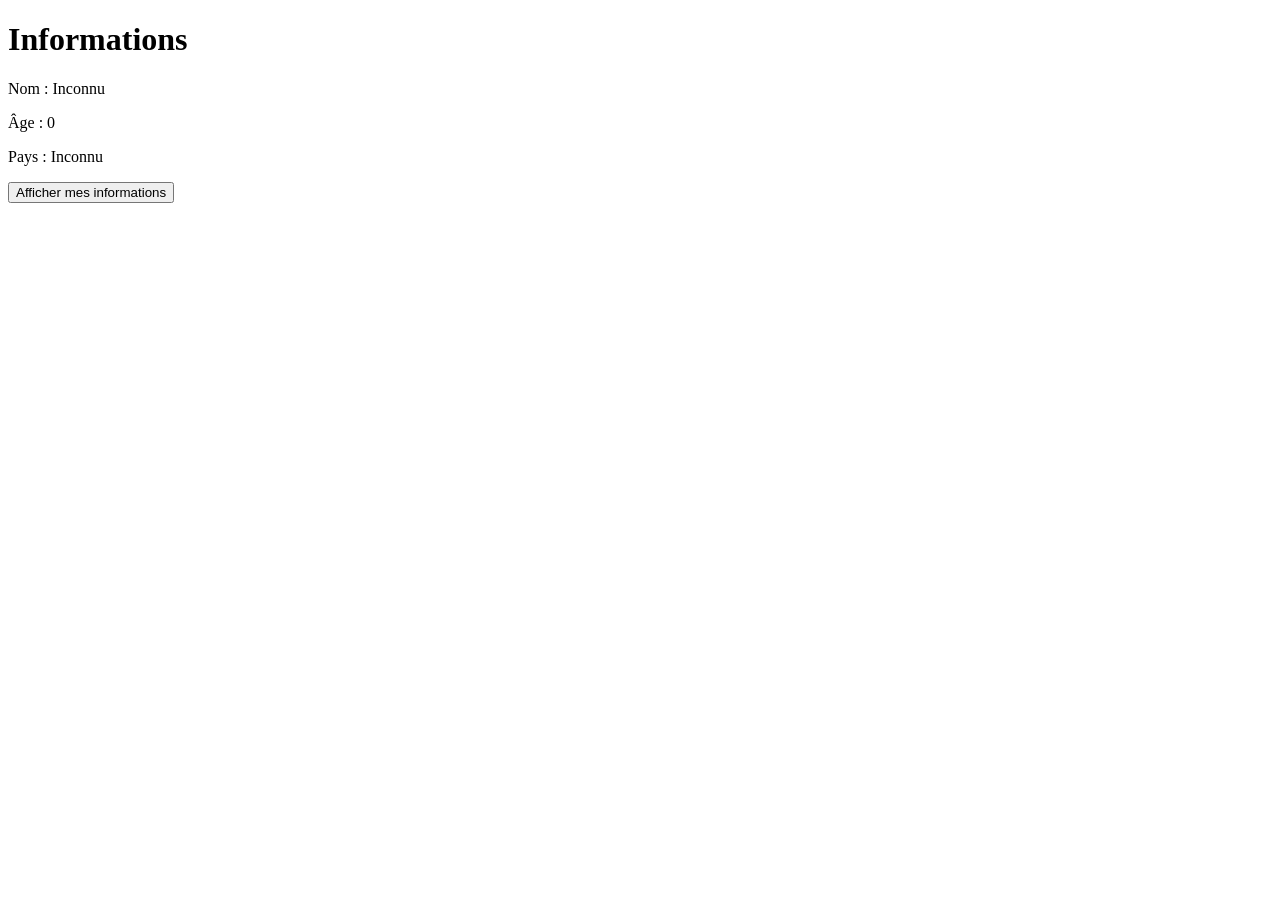
==== index2.html @ 8f23dc38 "Practice DOM textContent and querySelectorAll" ====
<!DOCTYPE html>
<html lang="en">
<head>
    <meta charset="UTF-8">
    <meta name="viewport" content="width=device-width, initial-scale=1.0">
    <title>Document</title>
</head>
<body>
    <h1>Informations</h1>

    <p>Nom : Inconnu</p>

    <p>Âge : 0</p>

    <p>Pays : Inconnu</p>

    <button onclick="modifier()">Afficher mes informations</button>
    <script src="js2.js"></script>
</body>
</html>
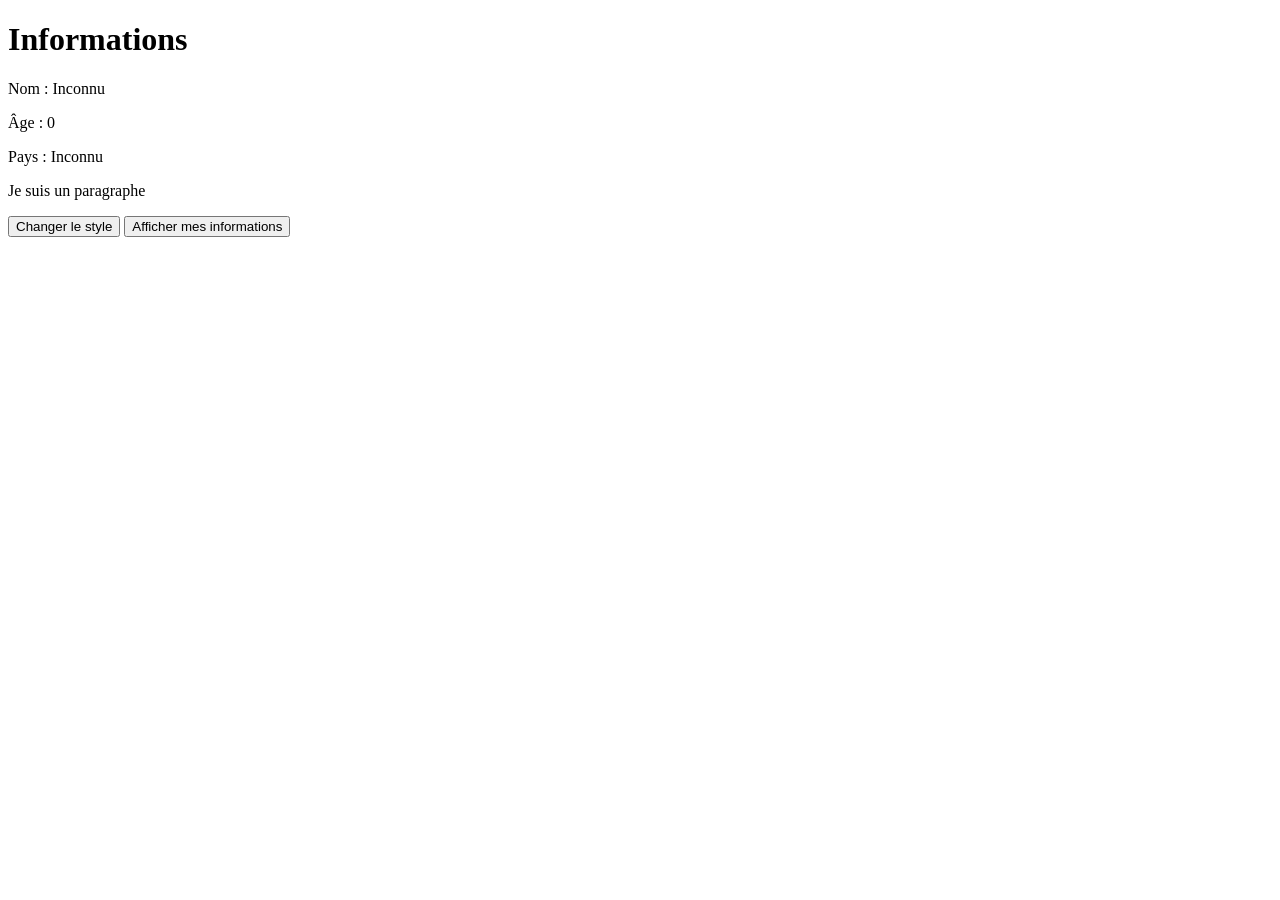
==== commit ed7374f0: "onclick I change the color in js" ====
--- a/index2.html
+++ b/index2.html
@@ -14,6 +14,10 @@
 
     <p>Pays : Inconnu</p>
 
+    <p>Je suis un paragraphe</p>
+
+    <button onclick="changerStyle()">Changer le style</button>
+
     <button onclick="modifier()">Afficher mes informations</button>
     <script src="js2.js"></script>
 </body>
